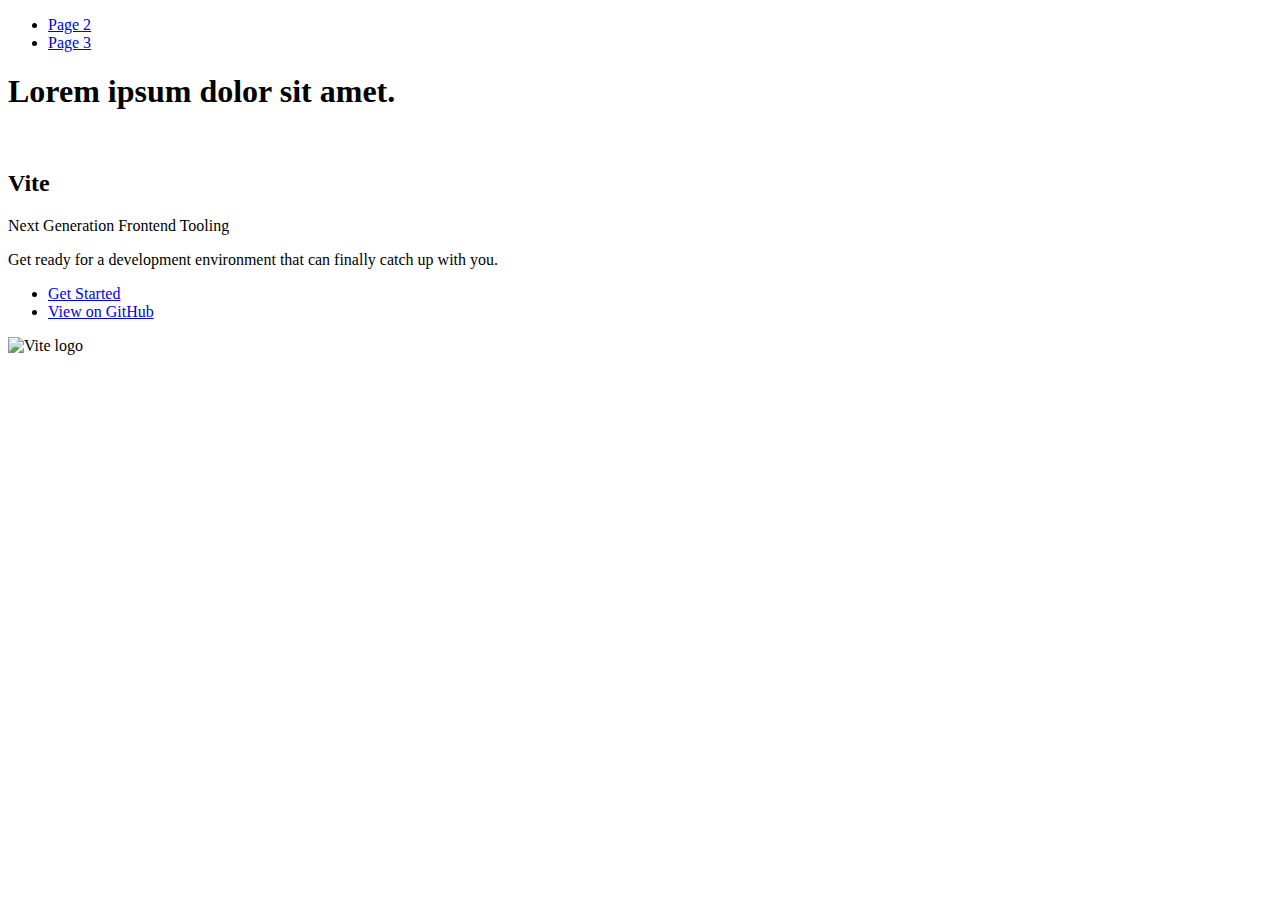
==== index.html @ cf86b0e1 "Initialize gh-pages" ====
<!DOCTYPE html>
<html lang="en">
  <head>
    <meta charset="UTF-8" />
    <link rel="icon" type="image/svg+xml" href="/vanilla-app-template/favicon.svg" />
    <meta name="viewport" content="width=device-width, initial-scale=1.0" />
    <title>Vanilla App Template</title>
    
    <script type="module" crossorigin src="/vanilla-app-template/commonHelpers.js"></script>
    <link rel="stylesheet" href="/vanilla-app-template/assets/index-10c40100.css">
  </head>
  <body>
    <header class="header">
  <nav class="nav">
    <ul class="nav-list">
      <li class="nav-item">
        <a href="./page-2.html" class="nav-link">Page 2</a>
      </li>

      <li class="nav-item">
        <a href="./page-3.html" class="nav-link">Page 3</a>
      </li>
    </ul>
  </nav>
</header>


    <section>
      <h1>Lorem ipsum dolor sit amet.</h1>
      <!-- Path to images as from index.html file -->
      <img src="/vanilla-app-template/assets/javascript-8dac5379.svg" alt="" />
    </section>

    <!-- Loads the specified .html file -->
    <section class="vite-promo">
  <div class="container">
    <div class="wrapper">
      <h2 class="title">
        <span class="gradient">Vite</span>
      </h2>
      <p class="text">Next Generation Frontend Tooling</p>
      <p class="tagline">
        Get ready for a development environment that can finally catch up with
        you.
      </p>

      <ul class="actions">
        <li class="action">
          <a
            class="link"
            href="https://vitejs.dev/guide/"
            target="_blank"
            rel="noopener noreferrer"
            >Get Started</a
          >
        </li>
        <li class="action">
          <a
            class="link"
            href="https://github.com/vitejs/vite"
            target="_blank"
            rel="noopener noreferrer"
            >View on GitHub</a
          >
        </li>
      </ul>
    </div>

    <div class="thumb">
      <!-- Path to images as from index.html file -->
      <img
        class="pic"
        src="/vanilla-app-template/assets/vite-logo-51249ca9.png"
        alt="Vite logo"
        width="640"
        height="640"
      />
    </div>
  </div>
</section>


    
  </body>
</html>
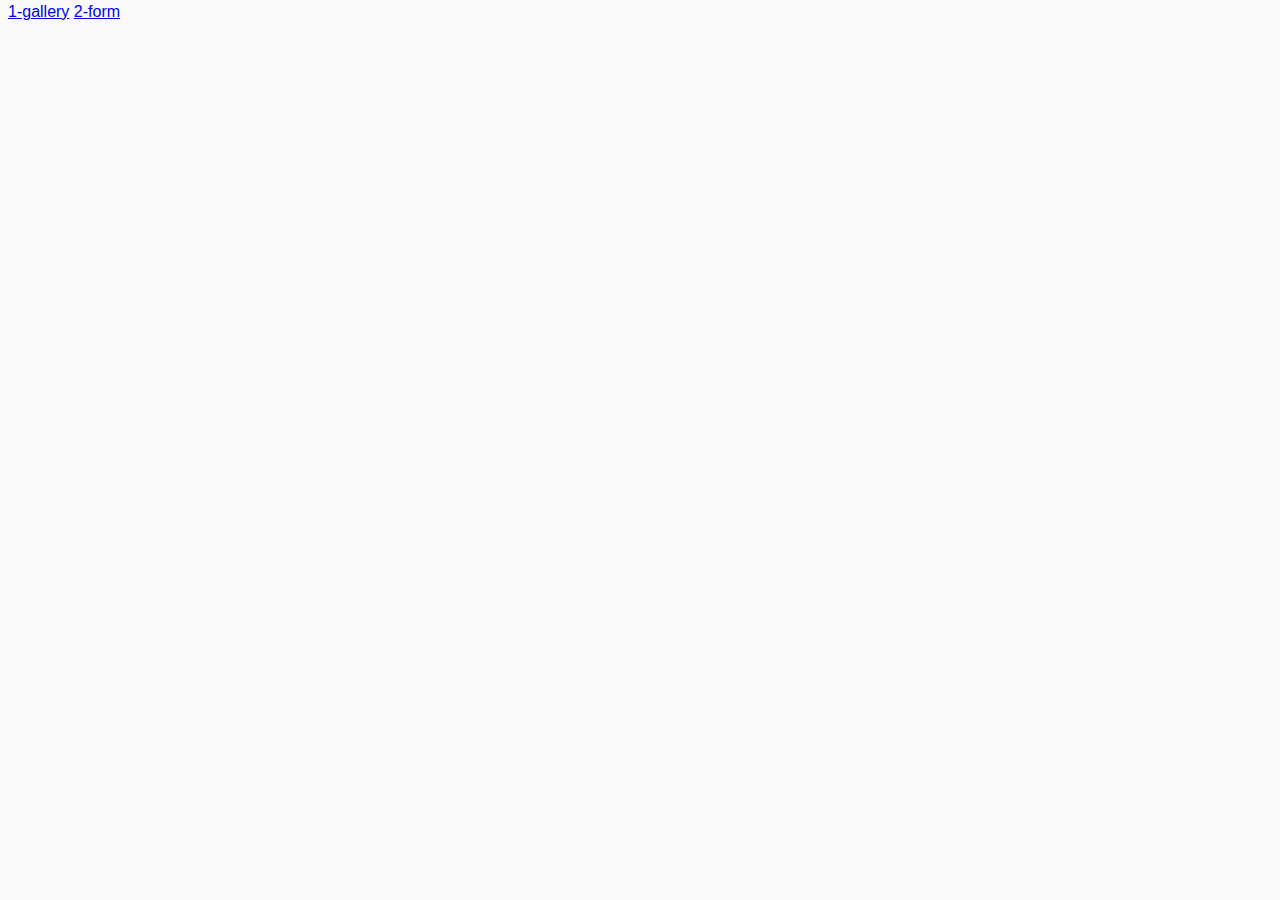
==== commit 5683307a: "Deploying to gh-pages from @ ElizabethBil/goit-js-hw-09@a053a758f3fed7b52bfecc266077ab9acf2ac5a1 🚀" ====
--- a/index.html
+++ b/index.html
@@ -2,84 +2,12 @@
 <html lang="en">
   <head>
     <meta charset="UTF-8" />
-    <link rel="icon" type="image/svg+xml" href="/vanilla-app-template/favicon.svg" />
     <meta name="viewport" content="width=device-width, initial-scale=1.0" />
-    <title>Vanilla App Template</title>
-    
-    <script type="module" crossorigin src="/vanilla-app-template/commonHelpers.js"></script>
-    <link rel="stylesheet" href="/vanilla-app-template/assets/index-10c40100.css">
+    <title>goit-js-hw-09</title>
+    <link rel="stylesheet" href="/src/css/styles.css" />
   </head>
   <body>
-    <header class="header">
-  <nav class="nav">
-    <ul class="nav-list">
-      <li class="nav-item">
-        <a href="./page-2.html" class="nav-link">Page 2</a>
-      </li>
-
-      <li class="nav-item">
-        <a href="./page-3.html" class="nav-link">Page 3</a>
-      </li>
-    </ul>
-  </nav>
-</header>
-
-
-    <section>
-      <h1>Lorem ipsum dolor sit amet.</h1>
-      <!-- Path to images as from index.html file -->
-      <img src="/vanilla-app-template/assets/javascript-8dac5379.svg" alt="" />
-    </section>
-
-    <!-- Loads the specified .html file -->
-    <section class="vite-promo">
-  <div class="container">
-    <div class="wrapper">
-      <h2 class="title">
-        <span class="gradient">Vite</span>
-      </h2>
-      <p class="text">Next Generation Frontend Tooling</p>
-      <p class="tagline">
-        Get ready for a development environment that can finally catch up with
-        you.
-      </p>
-
-      <ul class="actions">
-        <li class="action">
-          <a
-            class="link"
-            href="https://vitejs.dev/guide/"
-            target="_blank"
-            rel="noopener noreferrer"
-            >Get Started</a
-          >
-        </li>
-        <li class="action">
-          <a
-            class="link"
-            href="https://github.com/vitejs/vite"
-            target="_blank"
-            rel="noopener noreferrer"
-            >View on GitHub</a
-          >
-        </li>
-      </ul>
-    </div>
-
-    <div class="thumb">
-      <!-- Path to images as from index.html file -->
-      <img
-        class="pic"
-        src="/vanilla-app-template/assets/vite-logo-51249ca9.png"
-        alt="Vite logo"
-        width="640"
-        height="640"
-      />
-    </div>
-  </div>
-</section>
-
-
-    
+    <a href="./1-gallery.html">1-gallery</a>
+    <a href="./2-form.html">2-form</a>
   </body>
 </html>
--- a/src/css/styles.css
+++ b/src/css/styles.css
@@ -0,0 +1,41 @@
+* {
+  box-sizing: border-box;
+}
+
+body {
+  margin-top: 0;
+  font-family: -apple-system, BlinkMacSystemFont, 'Segoe UI', Roboto, Oxygen,
+    Ubuntu, Cantarell, 'Open Sans', 'Helvetica Neue', sans-serif;
+  -webkit-font-smoothing: antialiased;
+  -moz-osx-font-smoothing: grayscale;
+  background-color: #fafafa;
+  color: #212121;
+  line-height: 1.5;
+}
+
+ul,
+li {
+  list-style: none;
+}
+
+textarea {
+  resize: none;
+}
+
+.gallery {
+  display: flex;
+  margin: 0;
+  padding: 0;
+  row-gap: 48px;
+  column-gap: 24px;
+  flex-wrap: wrap;
+}
+
+.gallery-image {
+  height: auto;
+  width: 400px;
+  object-fit: cover;
+}
+
+.feedback-form {
+}
